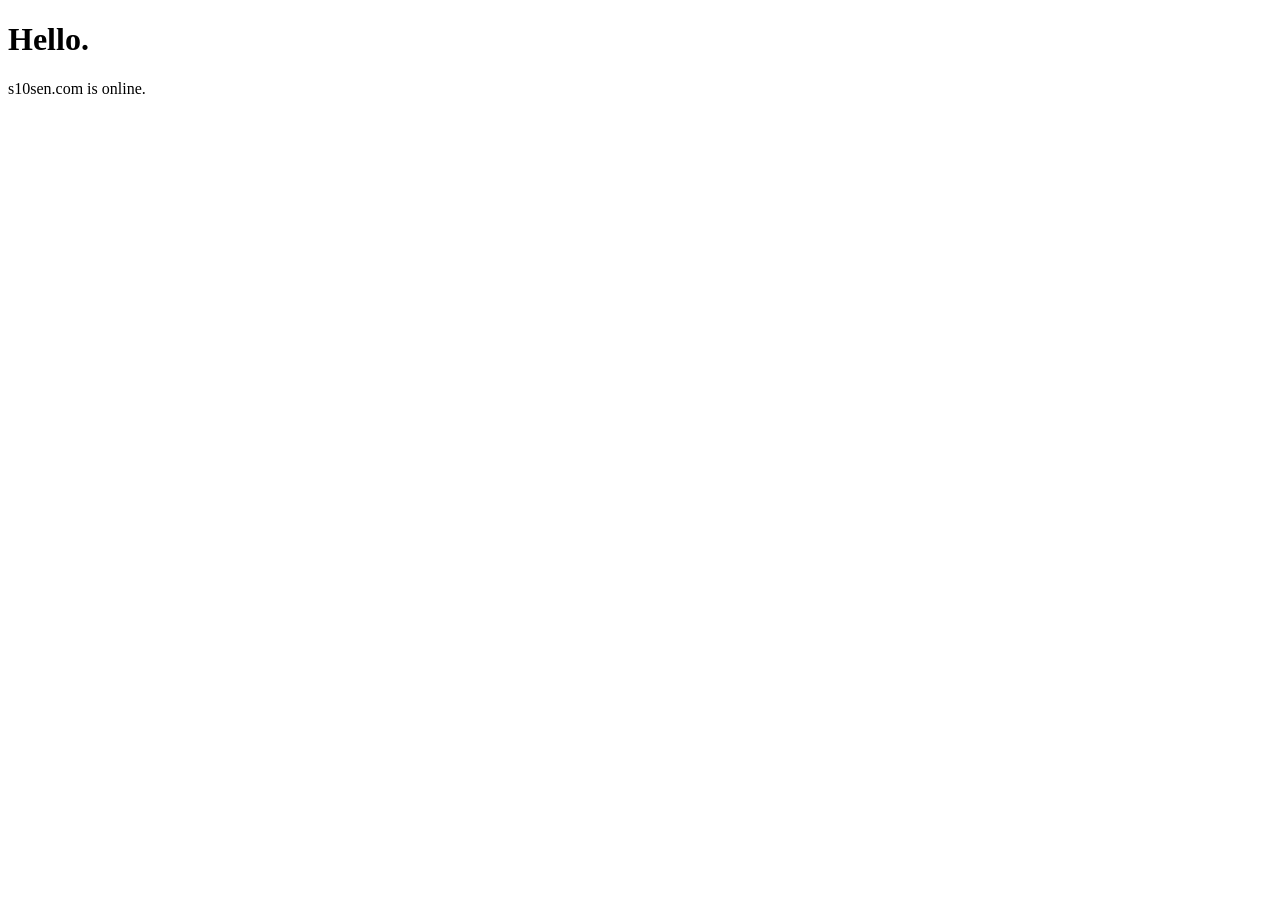
==== public/index.html @ c41e31ce "Configure Cloudflare static site deployment" ====
<!DOCTYPE html>
<html lang="en">
<head>
    <meta charset="UTF-8">
    <meta name="viewport" content="width=device-width, initial-scale=1.0">
    <title>S10SEN</title>
</head>
<body>
    <h1>Hello.</h1>
    <p>s10sen.com is online.</p>
</body>
</html>
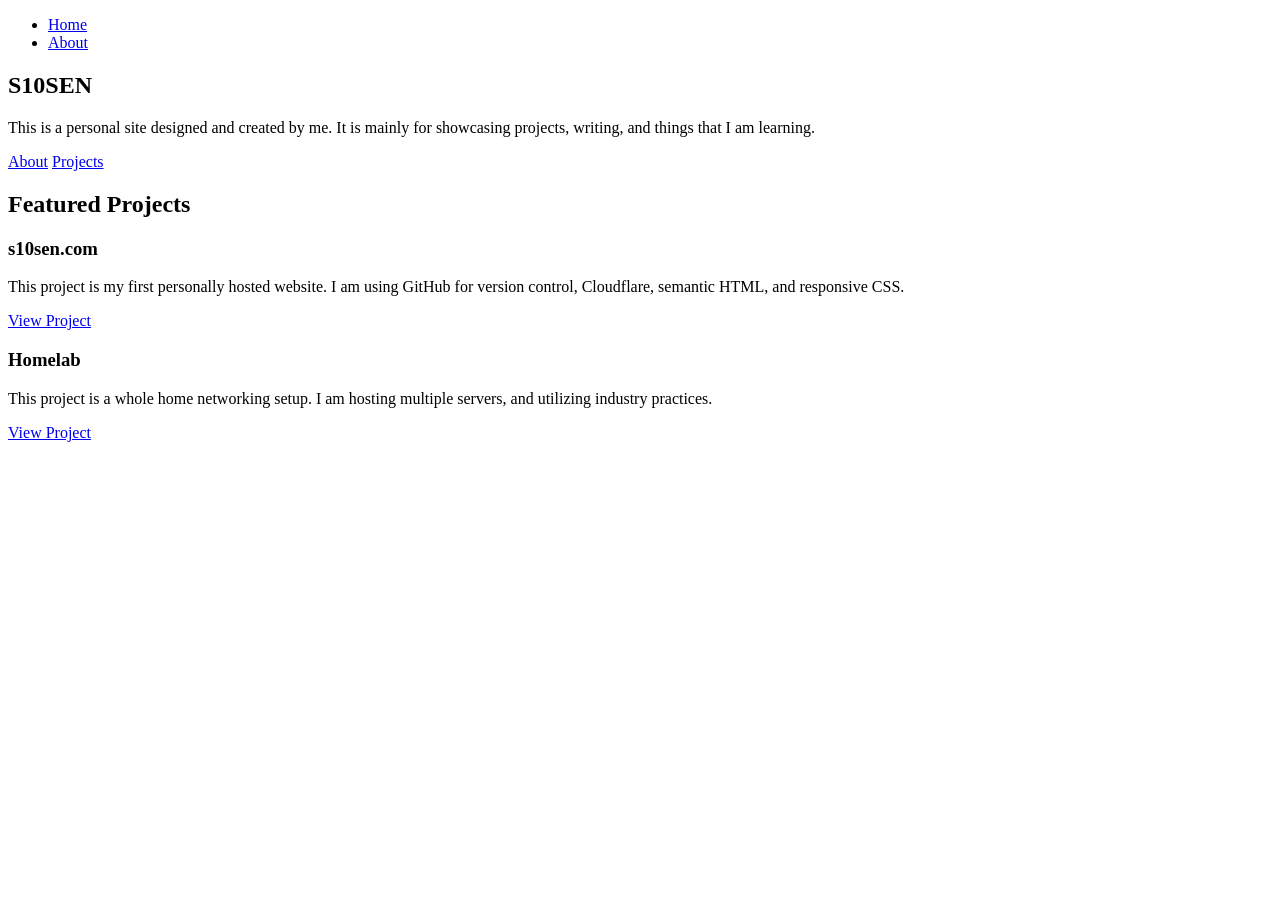
==== commit 92a59999: "Build initial site layout and navigation" ====
--- a/public/index.html
+++ b/public/index.html
@@ -3,10 +3,54 @@
 <head>
     <meta charset="UTF-8">
     <meta name="viewport" content="width=device-width, initial-scale=1.0">
+    <link rel="stylesheet" href="/css/styles.css">
     <title>S10SEN</title>
 </head>
 <body>
-    <h1>Hello.</h1>
-    <p>s10sen.com is online.</p>
+    <header>
+        <div class="container">
+            <nav aria-label="Primary navigation">
+                <ul>
+                    <li>
+                        <a href="/" aria-current="page">Home</a>
+                    </li>
+                    <li>
+                        <a href="/about.html">About</a>
+                    </li>
+                </ul>
+            </nav>
+        </div>
+    </header>
+    <main class="container">
+        <section class="hero">
+            <h1>S10SEN</h1>
+            <p>
+                This is a personal site designed and created by me. It is mainly for showcasing projects, writing, and things that I am learning.
+            </p>
+            <div class="hero-actions">
+                <a class="button" href="/about.html">About</a>
+                <a class="button" href="#">Projects</a>
+            </div>
+        </section>
+        <section>
+            <h2>Featured Projects</h2>
+            <div class="project-grid">
+                <article class="project-card">
+                    <h3>s10sen.com</h3>
+                    <p>
+                        This project is my first personally hosted website. I am using GitHub for version control, Cloudflare, semantic HTML, and responsive CSS.
+                    </p>
+                    <a href="#">View Project</a>
+                </article>
+                <article class="project-card">
+                    <h3>Homelab</h3>
+                    <p>
+                        This project is a whole home networking setup. I am hosting multiple servers, and utilizing industry practices.
+                    </p>
+                    <a href="#">View Project</a>
+                </article>
+            </div>
+        </section>
+    </main>
 </body>
 </html>
